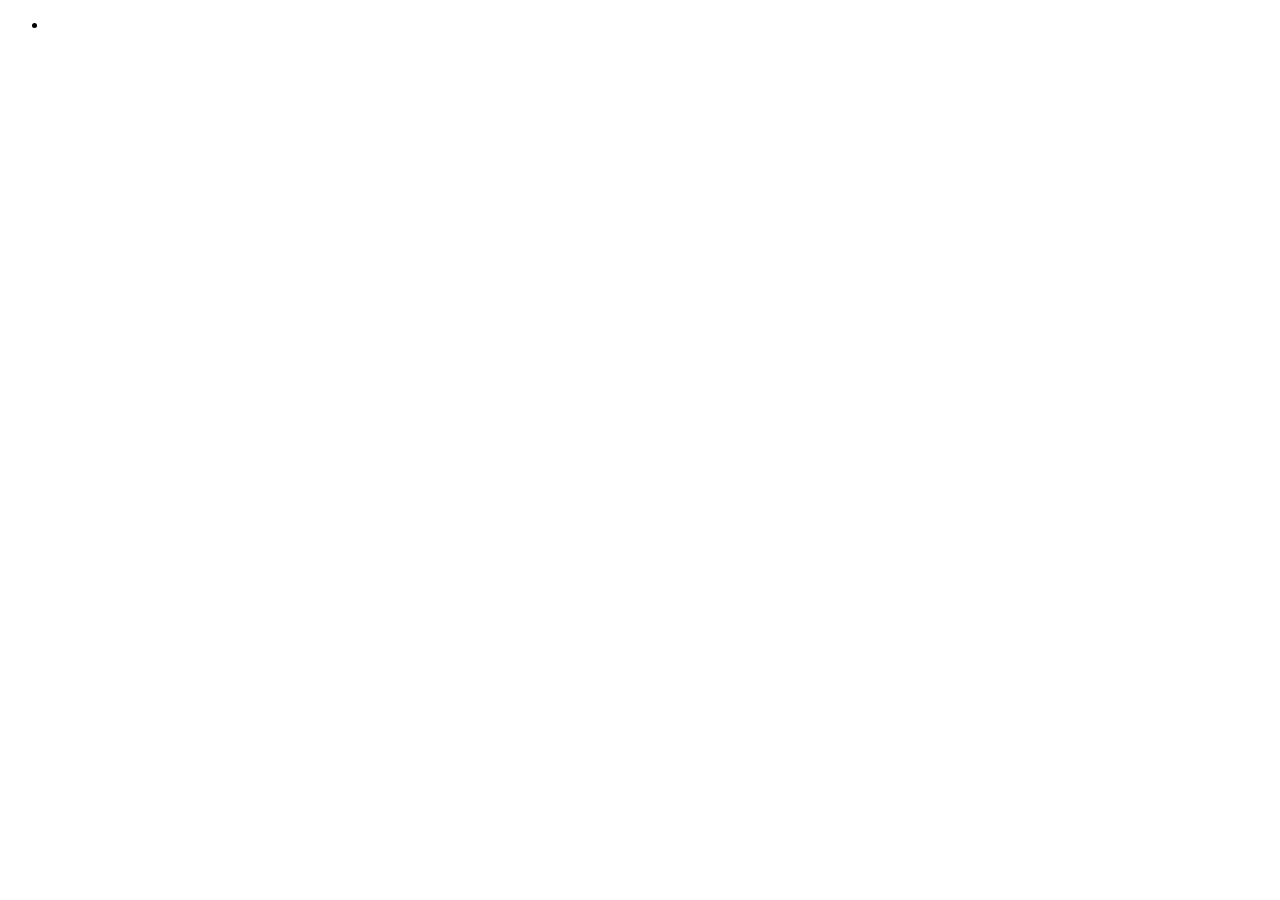
==== index.html @ 2c26a07e "Create index.html" ====
<!DOCTYPE html>
<html lang="en">
<head>
    <meta charset="UTF-8">
    <meta http-equiv="X-UA-Compatible" content="IE=edge">
    <meta name="viewport" content="width=device-width, initial-scale=1.0">
    <title>fruitdude</title>
    <meta name="description" content="yo">
    <meta property="og:image" content="https://i.postimg.cc/9FfKTcYz/desktop-wallpaper-grunge-aesthetic-anime-girl-posted-by-samantha-tremblay-grunge-anime-pfp.jpg"/>
    <link rel="shortcut icon" href="./img/pfp.jpg">

    <!-- Import CSS-->
    <link rel="stylesheet" href="./css/style.css">
    
    <!-- Import Font -->
    <link rel="stylesheet" href="https://cdnjs.cloudflare.com/ajax/libs/font-awesome/5.15.2/css/all.min.css" integrity="sha512-HK5fgLBL+xu6dm/Ii3z4xhlSUyZgTT9tuc/hSrtw6uzJOvgRr2a9jyxxT1ely+B+xFAmJKVSTbpM/CuL7qxO8w==" crossorigin="anonymous">

</head>
<body>
    <header>
        <nav>
            <div class="header_logo">
            </div>
            <div class="header_links">
                <ul class="nav_links">
                    <li class="nav_link"><a href="./jabber.html"></a></li>
                </ul>
            </div>
        </nav>
    </header>

    <section class="main">
        <img src="./img/pfp.jpg" alt="" srcset="">
        <!--<span>yo!</span>
        <p>17 years old, German & English Developer.</p>!-->
        <!--<ul>
            <li><a target="_blank" href=""><i class="fab fa-discord"></i></a></li>
        </ul>!-->
    </section>
</body>
</html>
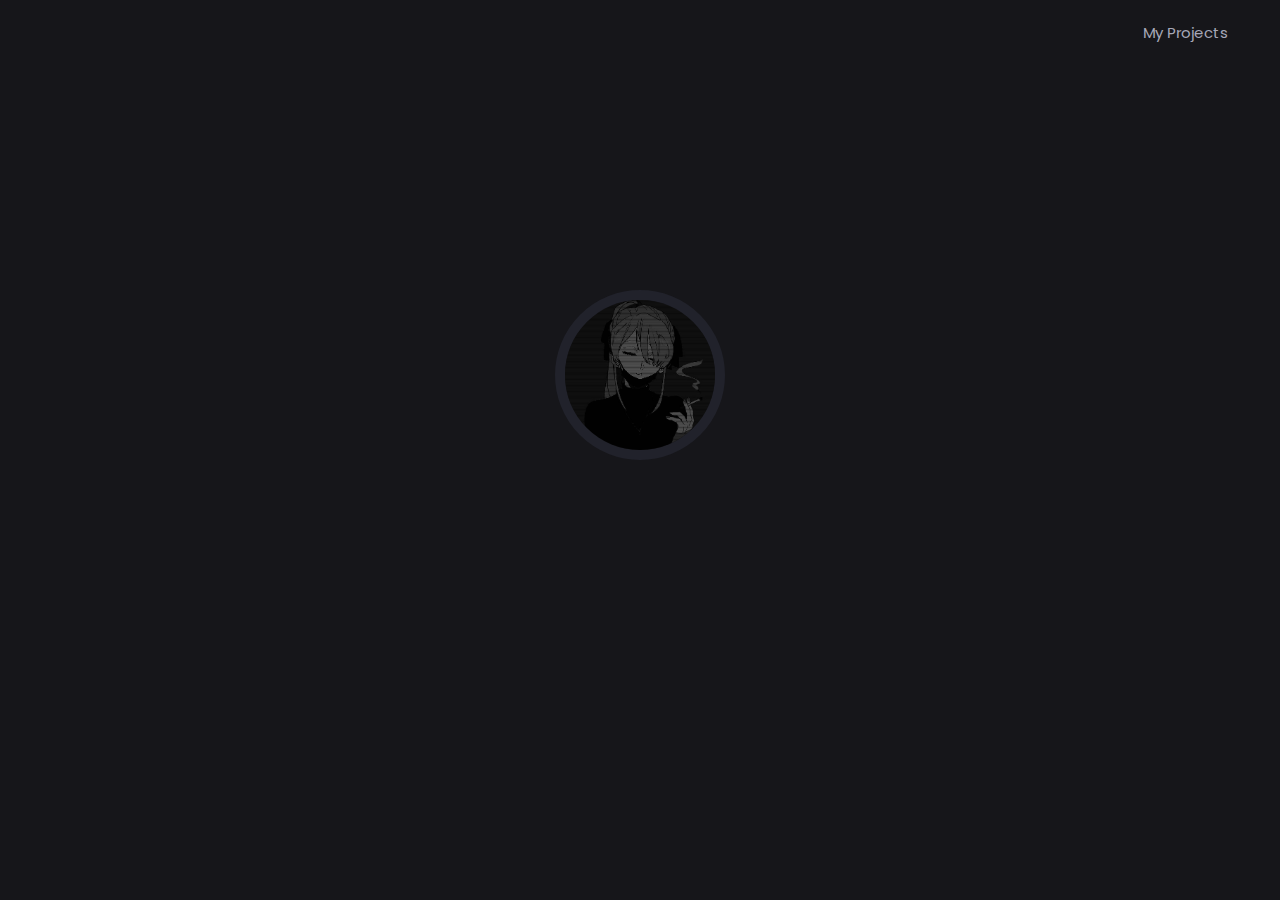
==== commit c0c43441: "Update index.html" ====
--- a/index.html
+++ b/index.html
@@ -23,19 +23,14 @@
             </div>
             <div class="header_links">
                 <ul class="nav_links">
-                    <li class="nav_link"><a href="./jabber.html"></a></li>
+                    <li class="nav_link"><a href="./projects.html">My Projects</a></li>
                 </ul>
             </div>
         </nav>
     </header>
 
     <section class="main">
-        <img src="./img/pfp.jpg" alt="" srcset="">
-        <!--<span>yo!</span>
-        <p>17 years old, German & English Developer.</p>!-->
-        <!--<ul>
-            <li><a target="_blank" href=""><i class="fab fa-discord"></i></a></li>
-        </ul>!-->
+        <img src="./img/pfp.jpg" alt="" srcset="">       
     </section>
 </body>
 </html>
--- a/css/style.css
+++ b/css/style.css
@@ -0,0 +1 @@
+@import url("https://fonts.googleapis.com/css2?family=Poppins&display=swap");@import url("https://fonts.googleapis.com/css2?family=Roboto&display=swap");@import url("https://fonts.googleapis.com/css2?family=Montserrat:wght@300&display=swap");header nav [class~=header_links] ul,header nav{display:flex;}header nav [class~=header_links] ul{flex-wrap:wrap;}header nav [class~=header_links] ul,header nav{flex-direction:row;}*,*::after,*::before{padding-left:0;}header nav .header_links ul li,section[class~=main] ul li{list-style-type:none;}*::after,*,*::before{padding-bottom:0;}header nav [class~=header_logo] img{width:37.5pt;}header nav [class~=header_logo] img{height:.520833333in;}header nav [class~=header_logo] img{border-radius:100%;}*::before,*::after,*{padding-right:0;}header nav{align-items:center;}*::before,*,*::after{padding-top:0;}header nav [class~=header_logo] img{object-fit:cover;}header nav{justify-content:space-between;}*::before,*,*::after{margin-left:0;}*::before,*::after,*{margin-bottom:0;}header nav [class~=header_logo] img{border-left-width:.3125pc;}*,*::after,*::before{margin-right:0;}header nav [class~=header_logo] img{border-bottom-width:.3125pc;}*,*::before,*::after{margin-top:0;}header nav [class~=header_logo] img{border-right-width:.3125pc;}header nav [class~=header_logo] img{border-top-width:.3125pc;}header nav [class~=header_logo] img{border-left-style:solid;}header nav [class~=header_logo] img{border-bottom-style:solid;}header nav [class~=header_links] ul li a{outline:none;}*::before,*::after,*{scroll-behavior:smooth;}header nav [class~=header_logo] img{border-right-style:solid;}header nav [class~=header_logo] img{border-top-style:solid;}header nav [class~=header_logo] img{border-left-color:#3b3d4e;}header nav [class~=header_logo] img{border-bottom-color:#3b3d4e;}header nav [class~=header_links] ul li a{text-decoration:none;}header nav [class~=header_links] ul li a{color:#a6a8b8;}header nav [class~=header_logo] img{border-right-color:#3b3d4e;}header nav [class~=header_links] ul li a{padding-left:.125in;}header nav [class~=header_links] ul li a{padding-bottom:.3125pc;}header nav{padding-left:30pt;}header nav [class~=header_logo] img{border-top-color:#3b3d4e;}header nav [class~=header_logo] img{border-image:none;}header nav [class~=header_logo] img{cursor:pointer;}header nav [class~=header_links] ul li a{padding-right:.125in;}header nav [class~=header_links] ul li a{padding-top:.3125pc;}header nav [class~=header_links] ul li a{transition:.3s all;}header nav{padding-bottom:1.25pc;}header nav{padding-right:30pt;}header nav [class~=header_links] ul li a{font-size:.9375pc;}body{background-color:#16161a;}body{color:#fff;}header nav{padding-top:1.25pc;}body{font-family:"Poppins",sans-serif;}header nav{animation:fadeInDown .8s;}header nav [class~=header_links] ul li a:hover{color:white;}@media only screen and (max-width: 630px){header nav{display:flex;}header nav [class~=header_logo]{margin-bottom:1.25pc;}header nav{flex-direction:column;}}@media only screen and (max-width: 320px){header nav .header_links ul{display:flex;}header nav .header_links ul{justify-content:center;}header nav .header_links ul{text-align:center;}header nav .header_links ul{align-items:center;}header nav .header_links ul{flex-direction:row;}header nav .header_links ul{flex-wrap:wrap;}}section[class~=main] ul li a{color:#a6a8b8;}section[class~=main] img{width:9.375pc;}section[class~=main] img{height:112.5pt;}section[class~=main] img{border-radius:100%;}section[class~=main] img{object-fit:cover;}section[class~=main] img{border-left-width:7.5pt;}section[class~=main] ul li a,section[class~=main],section[class~=main] ul{display:flex;}section[class~=main] img{border-bottom-width:7.5pt;}section[class~=main] ul li a:hover,section[class~=main] ul li a{transition:.2s all;}section[class~=main] img{border-right-width:7.5pt;}section[class~=main] img{border-top-width:7.5pt;}section[class~=main] ul li a:hover{color:#fff;}section[class~=main] img{border-left-style:solid;}section[class~=main] img{border-bottom-style:solid;}section[class~=main] img{border-right-style:solid;}section[class~=main] img{border-top-style:solid;}section[class~=main] img{border-left-color:#21222b;}section[class~=main] ul li a{text-decoration:none;}section[class~=main] ul li a{margin-left:.3125pc;}section[class~=main] img{border-bottom-color:#21222b;}section[class~=main] img{border-right-color:#21222b;}section[class~=main] img{border-top-color:#21222b;}section[class~=main] img{border-image:none;}section[class~=main] img{cursor:pointer;}section[class~=main] img{margin-bottom:7.5pt;}section[class~=main] ul li a{margin-bottom:.208333333in;}section.main span{color:#fffffe;}section.main span{font-size:.3125in;}section.main span{font-weight:bold;}section[class~=main] p{position:relative;}section[class~=main] ul li a{margin-right:.3125pc;}section[class~=main] ul li a{margin-top:.208333333in;}section[class~=main]{flex-direction:column;}section[class~=main] ul li a{font-size:1.5625pc;}section[class~=main] p{top:50%;}section[class~=main] ul li a{padding-left:.052083333in;}section[class~=main] ul li a{padding-bottom:.052083333in;}section[class~=main] p{border-right-width:.020833333in;}section[class~=main] p{border-right-style:solid;}section[class~=main] p{border-right-color:rgba(255,255,255,.75);}section[class~=main] ul li a{padding-right:.052083333in;}section[class~=main],section[class~=main] ul{align-items:center;}section[class~=main] p{border-image:none;}section[class~=main] p{white-space:nowrap;}section[class~=main] p{overflow:hidden;}section[class~=main] p{color:#94a1b2;}section[class~=main] ul,section[class~=main]{justify-content:center;}section[class~=main] p{font-size:.8125pc;}section[class~=main] p{animation:typewriter 4s steps(44) 1s 1 normal both,blinkTextCursor 530ms steps(44) infinite normal;}section[class~=main] ul{flex-direction:row;}section[class~=main],section[class~=main] ul{text-align:center;}section[class~=main] ul li a{padding-top:.052083333in;}section[class~=main]{min-height:70vh;}section[class~=main]{animation:fadeInUp .8s;}@keyframes typewriter{from{width:0;}to{width:20.5em;}}@keyframes blinkTextCursor{from{border-right-color:rgba(255,255,255,.75);}to{border-right-color:transparent;}}@keyframes fadeInUp{from{transform:translate3d(0,150px,0);}to{transform:translate3d(0,0,0);opacity:1;}}@keyframes fadeInDown{from{transform:translate3d(0,-150px,0);}to{transform:translate3d(0,0,0);opacity:1;}}#get-in-touch span{color:#e4e4e4;}[class~=server]{margin-left:150pt;}#get-in-touch span{font-size:1.3rem;}#get-in-touch{width:90%;}#get-in-touch{height:6.25pc;}#get-in-touch{background-color:#15181d;}#get-in-touch span{font-weight:600;}#get-in-touch a{color:#fff;}#get-in-touch a{width:160px;}#get-in-touch a{height:50px;}#get-in-touch,#get-in-touch a{display:flex;}#get-in-touch{margin-left:auto;}#get-in-touch{margin-bottom:45pt;}[class~=server]{margin-bottom:150pt;}#get-in-touch a{justify-content:center;}#get-in-touch a,#get-in-touch{align-items:center;}#get-in-touch{margin-right:auto;}#get-in-touch{margin-top:45pt;}#get-in-touch a{background:linear-gradient(90deg,#2788e2 20%,#3b4eb8);}#get-in-touch{padding-left:30pt;}#get-in-touch{padding-bottom:15pt;}[class~=server]{margin-right:150pt;}#get-in-touch{padding-right:30pt;}#get-in-touch{padding-top:15pt;}#get-in-touch{justify-content:space-between;}[class~=server]{margin-top:150pt;}#get-in-touch{background-image:url("../images/bg-2.png");}::-webkit-scrollbar-thumb:hover{background-color:#3b3d4e;}#get-in-touch{background-position:top right;}#get-in-touch{background-size:300pt;}#get-in-touch{background-repeat:no-repeat;}::-webkit-scrollbar{width:10px;}::-webkit-scrollbar-track{border-radius:3.75pt;}::-webkit-scrollbar-thumb{border-radius:5;}::-webkit-scrollbar-thumb{background-color:#3b3d4e;}
